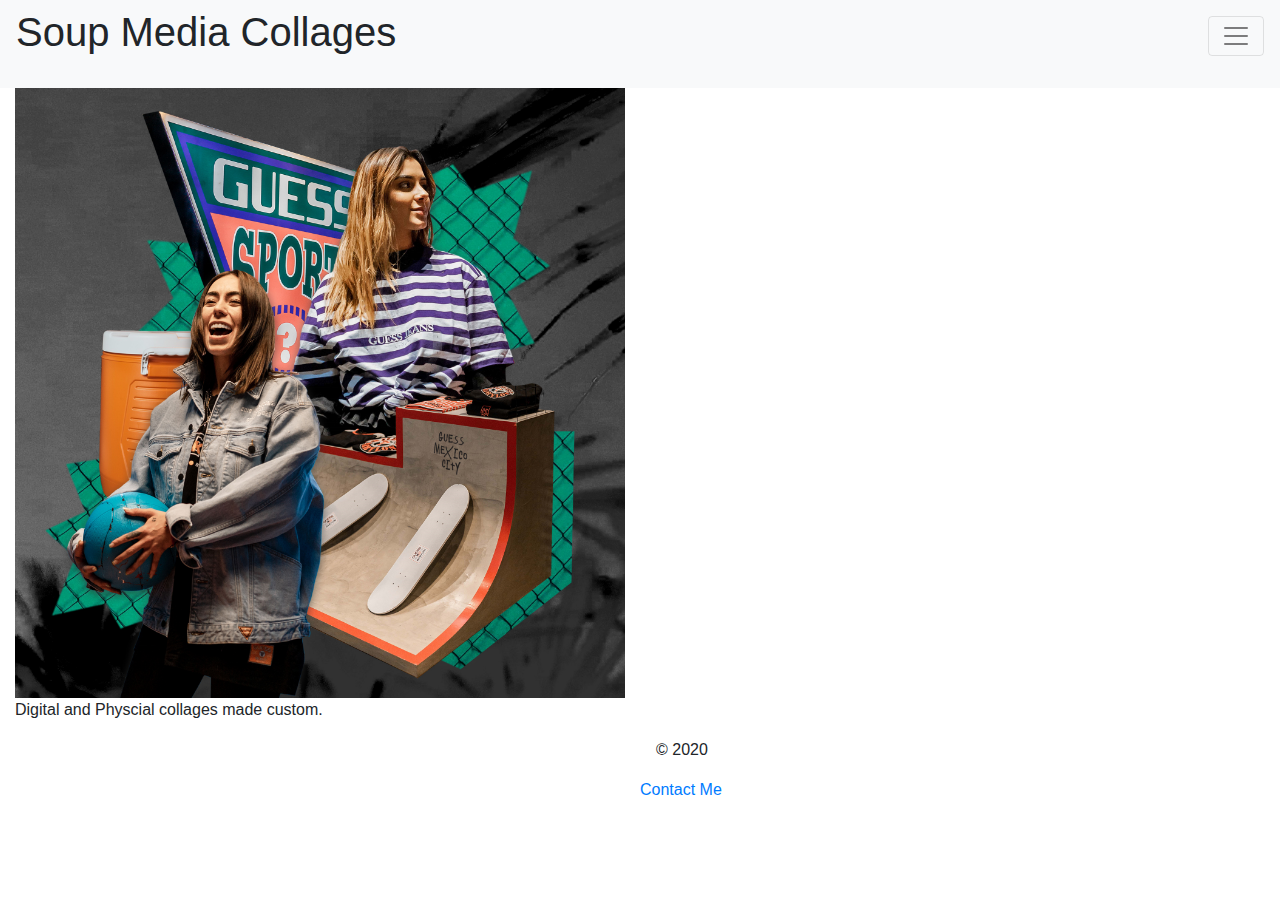
==== index.html @ dc1bd800 "Initial commit" ====
<!doctype html>
<html lang="en">
  <head>
    <!-- Required meta tags -->
    <meta charset="utf-8">
    <meta name="viewport" content="width=device-width, initial-scale=1, shrink-to-fit=no">

    <!-- Bootstrap CSS -->
    <link rel="stylesheet" href="https://stackpath.bootstrapcdn.com/bootstrap/4.3.1/css/bootstrap.min.css" integrity="sha384-ggOyR0iXCbMQv3Xipma34MD+dH/1fQ784/j6cY/iJTQUOhcWr7x9JvoRxT2MZw1T" crossorigin="anonymous">
      <link href="styles/styelsheet.css" rel="stylesheet" type="text/css">

    <title>Nav Bar Boostrap</title>
  </head>
  <body>
   <header class="navbar navbar-md navbar-light bg-light ">
      
      <h1>Soup Media Collages</h1>
      
       <button class="navbar-toggler  navbar-light position- right" type="button" data-toggle="collapse" data-target="#navbarSupportedContent" aria-controls="navbarSupportedContent" aria-expanded="false" aria-label="Toggle navigation">
      <span class="navbar-toggler-icon"></span>
            </button>
       
       </header>
      
      
      <nav class="navbar navbar-md navbar-light bg-light">
         
         
  <div class="container-fluid">
      
    <div class="navbar-header">
        
    
      
    </div>
      
            <div class="collapse navbar-collapse" id="navbarSupportedContent">
    
     
          
           <ul class="navbar-nav mr-auto">
               
      <li class="active"><a href="#">Home</a></li>
        
        
       <li class="nav-item"><a class="nav-link" href="#">About</a></li>
        
        
       <li class="nav-item"><a class="nav-link" href="#">Projects</a></li>
        
        
       <li class="nav-item "><a class="nav-link" href="#">Contact</a></li>
    </ul>
  </div>
          </div>
</nav>
      <main>
            <div class="col-md-6">
                <img class= "img-fluid "src="Guesscollagesqaurebandw.jpg" />
                
           </div>
          <div class="col-md-6">
              
              <p class="pl-3 pl-md-0 pr-3">Digital and Physcial collages made custom. 
              </p>
           </div>
         </main>
      <footer class="row">
          <div class="col-md-6"></div>
          
          <div>
              <p class="text-center text-md-left pl-md-3">&copy; 2020</p>
              
              <p class="text-center text-md-right pr-md-3"><a href="Contact.html"> Contact Me</a>
              </p>
          
          </div>
      
      
      </footer>
      
      
      

  
    <script src="https://code.jquery.com/jquery-3.3.1.slim.min.js" integrity="sha384-q8i/X+965DzO0rT7abK41JStQIAqVgRVzpbzo5smXKp4YfRvH+8abtTE1Pi6jizo" crossorigin="anonymous"></script>
    <script src="https://cdnjs.cloudflare.com/ajax/libs/popper.js/1.14.7/umd/popper.min.js" integrity="sha384-UO2eT0CpHqdSJQ6hJty5KVphtPhzWj9WO1clHTMGa3JDZwrnQq4sF86dIHNDz0W1" crossorigin="anonymous"></script>
    <script src="https://stackpath.bootstrapcdn.com/bootstrap/4.3.1/js/bootstrap.min.js" integrity="sha384-JjSmVgyd0p3pXB1rRibZUAYoIIy6OrQ6VrjIEaFf/nJGzIxFDsf4x0xIM+B07jRM" crossorigin="anonymous"></script>
  </body>
</html>
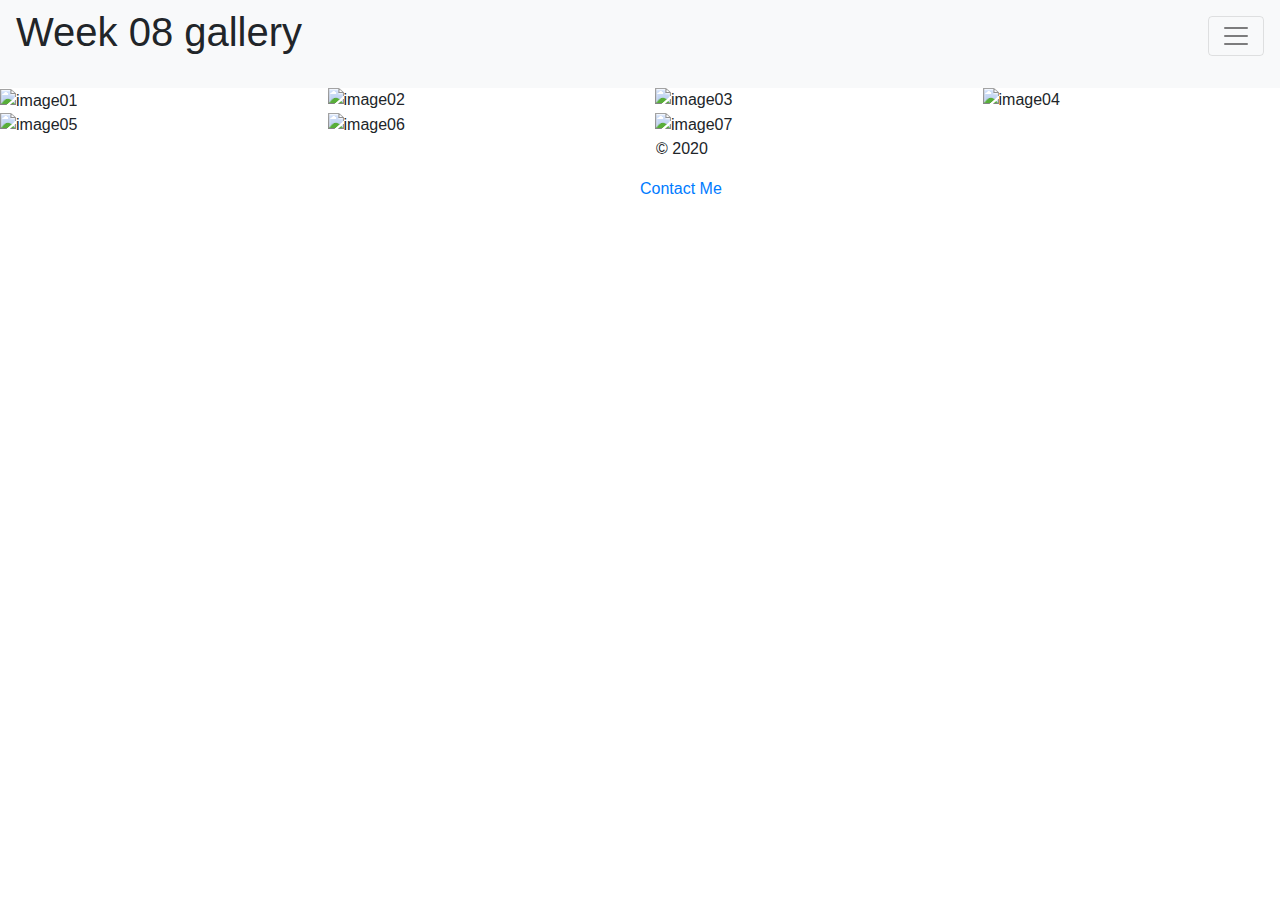
==== commit 563004d8: "commit" ====
--- a/index.html
+++ b/index.html
@@ -9,12 +9,12 @@
     <link rel="stylesheet" href="https://stackpath.bootstrapcdn.com/bootstrap/4.3.1/css/bootstrap.min.css" integrity="sha384-ggOyR0iXCbMQv3Xipma34MD+dH/1fQ784/j6cY/iJTQUOhcWr7x9JvoRxT2MZw1T" crossorigin="anonymous">
       <link href="styles/styelsheet.css" rel="stylesheet" type="text/css">
 
-    <title>Nav Bar Boostrap</title>
+    <title>Gallery Boostrap</title>
   </head>
   <body>
    <header class="navbar navbar-md navbar-light bg-light ">
       
-      <h1>Soup Media Collages</h1>
+      <h1>Week 08 gallery</h1>
       
        <button class="navbar-toggler  navbar-light position- right" type="button" data-toggle="collapse" data-target="#navbarSupportedContent" aria-controls="navbarSupportedContent" aria-expanded="false" aria-label="Toggle navigation">
       <span class="navbar-toggler-icon"></span>
@@ -38,7 +38,7 @@
     
      
           
-           <ul class="navbar-nav mr-auto">
+           <ul class="navbar-nav mr-auto ">
                
       <li class="active"><a href="#">Home</a></li>
         
@@ -53,18 +53,130 @@
     </ul>
   </div>
           </div>
+      
 </nav>
+          
+          
+          
       <main>
-            <div class="col-md-6">
-                <img class= "img-fluid "src="Guesscollagesqaurebandw.jpg" />
-                
-           </div>
-          <div class="col-md-6">
-              
-              <p class="pl-3 pl-md-0 pr-3">Digital and Physcial collages made custom. 
-              </p>
-           </div>
+          
+          
+        <div class="row" id="gallery" data-toggle="modal" data-target="#exampleModal">
+            
+  <div class="col-12 col-sm-6 col-lg-3">
+    <img class="w-100" src="https://via.placeholder.com/600x400.png?text=one"  
+         alt="image01" data-target="#carouselExample" data-slide-to="0">
+  </div>
+        <div class="col-12 col-sm-6 col-lg-3">
+    <img class="d-block w-100" src="https://via.placeholder.com/600x400.png?text=two"  
+         alt="image02" data-target="#carouselExample" data-slide-to="1">
+  </div>
+        <div class="col-12 col-sm-6 col-lg-3">
+    <img class="d-block w-100"
+         src="https://via.placeholder.com/600x400.png?text=three"  
+         alt="image03" data-target="#carouselExample" data-slide-to="2">
+  </div>
+        <div class="col-12 col-sm-6 col-lg-3">
+    <img class="d-block w-100"
+         src="https://via.placeholder.com/600x400.png?text=four" 
+         alt="image04" data-target="#carouselExample" data-slide-to="3">
+  </div>
+        <div class="col-12 col-sm-6 col-lg-3">
+    <img class="d-block w-100"
+         src="https://via.placeholder.com/600x400.png?text=five"  
+         alt="image05" data-target="#carouselExample" data-slide-to="4">
+  </div>
+        <div class="col-12 col-sm-6 col-lg-3">
+    <img class="d-block w-100"
+         src="https://via.placeholder.com/600x400.png?text=six"  
+         alt="image06" data-target="#carouselExample" data-slide-to="5">
+  </div>
+        <div class="col-12 col-sm-6 col-lg-3">
+    <img class="d-block w-100"
+         src="https://via.placeholder.com/600x400.png?text=seven" 
+         alt="image07" data-target="#carouselExample" data-slide-to="6">
+  </div>
+          </div>
+        
+          
+                      <!-- Modal markup: https://getbootstrap.com/docs/4.4/components/modal/ -->
+            <div class="modal fade" id="exampleModal" tabindex="-1" role="dialog" aria-hidden="true">
+              <div class="modal-dialog" role="document">
+                <div class="modal-content">
+                  <div class="modal-header">
+                    <button type="button" class="close" data-dismiss="modal" aria-label="Close">
+                      <span aria-hidden="true">×</span>
+                    </button>
+                  </div>
+                  <div class="modal-body">
+
+                  <!-- Carousel markup goes here -->
+                        <div id="carouselExample" class="carousel slide" data-ride="carousel">
+          <div class="carousel-inner">
+            <div class="carousel-item active">
+                
+                
+                <img class="d-block w-100"
+         src="https://via.placeholder.com/600x400.png?text=one" 
+         alt="image01">
+            </div>
+              
+            <div class="carousel-item">
+                <img class="d-block w-100"
+         src="https://via.placeholder.com/600x400.png?text=two" 
+         alt="image02">
+            </div>
+              
+            <div class="carousel-item">
+                <img class="d-block w-100"
+         src="https://via.placeholder.com/600x400.png?text=three" 
+         alt="image03">
+            </div>
+            <div class="carousel-item">
+                
+                <img class="d-block w-100"
+         src="https://via.placeholder.com/600x400.png?text=four" 
+         alt="image04">
+            </div>
+              <div class="carousel-item">
+                 <img class="d-block w-100"
+         src="https://via.placeholder.com/600x400.png?text=five" 
+         alt="image05">
+            </div>
+                      <div class="carousel-item">      
+                               <img class="d-block w-100"
+         src="https://via.placeholder.com/600x400.png?text=six" 
+         alt="image06">
+            </div>
+                      <div class="carousel-item">
+                         <img class="d-block w-100"
+         src="https://via.placeholder.com/600x400.png?text=seven" 
+         alt="image07">
+            </div>
+              
+          </div>
+          <a class="carousel-control-prev" href="#carouselExample" role="button" data-slide="prev">
+            <span class="carousel-control-prev-icon" aria-hidden="true"></span>
+            <span class="sr-only">Previous</span>
+          </a>
+          <a class="carousel-control-next" href="#carouselExample" role="button" data-slide="next">
+            <span class="carousel-control-next-icon" aria-hidden="true"></span>
+            <span class="sr-only">Next</span>
+          </a>
+        </div>
+      </div>
+
+                  <div class="modal-footer">
+                    <button type="button" class="btn btn-secondary" data-dismiss="modal">Close</button>
+                  </div>
+                </div>
+              </div>
+            </div>
+                
          </main>
+          
+          
+          
       <footer class="row">
           <div class="col-md-6"></div>
           
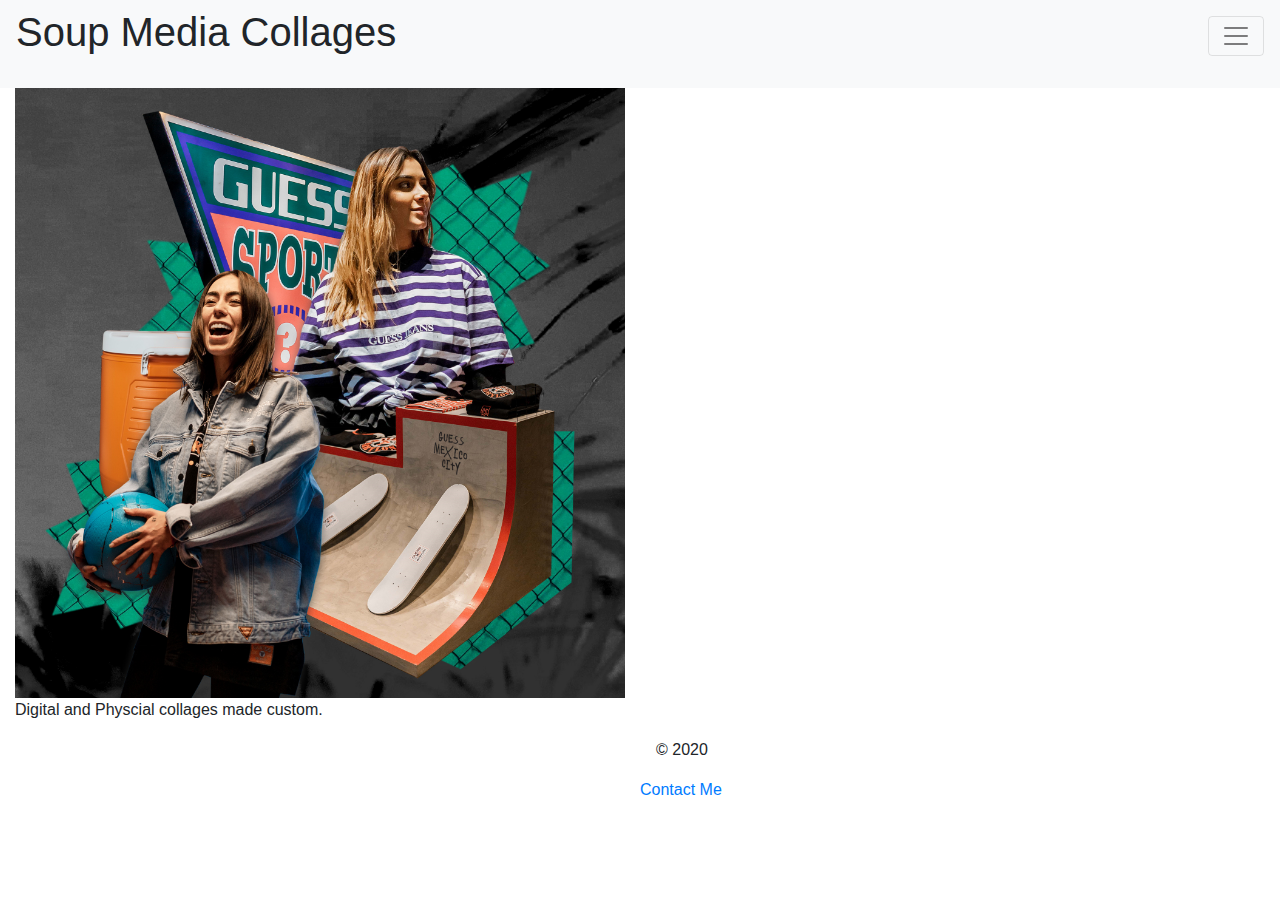
==== commit ca6965a6: "another commit" ====
--- a/index.html
+++ b/index.html
@@ -9,12 +9,12 @@
     <link rel="stylesheet" href="https://stackpath.bootstrapcdn.com/bootstrap/4.3.1/css/bootstrap.min.css" integrity="sha384-ggOyR0iXCbMQv3Xipma34MD+dH/1fQ784/j6cY/iJTQUOhcWr7x9JvoRxT2MZw1T" crossorigin="anonymous">
       <link href="styles/styelsheet.css" rel="stylesheet" type="text/css">
 
-    <title>Gallery Boostrap</title>
+    <title>Nav Bar Boostrap</title>
   </head>
   <body>
    <header class="navbar navbar-md navbar-light bg-light ">
       
-      <h1>Week 08 gallery</h1>
+      <h1>Soup Media Collages</h1>
       
        <button class="navbar-toggler  navbar-light position- right" type="button" data-toggle="collapse" data-target="#navbarSupportedContent" aria-controls="navbarSupportedContent" aria-expanded="false" aria-label="Toggle navigation">
       <span class="navbar-toggler-icon"></span>
@@ -52,131 +52,18 @@
        <li class="nav-item "><a class="nav-link" href="#">Contact</a></li>
     </ul>
   </div>
-          </div>
-      
 </nav>
-          
-          
-          
       <main>
-          
-          
-        <div class="row" id="gallery" data-toggle="modal" data-target="#exampleModal">
-            
-  <div class="col-12 col-sm-6 col-lg-3">
-    <img class="w-100" src="https://via.placeholder.com/600x400.png?text=one"  
-         alt="image01" data-target="#carouselExample" data-slide-to="0">
-  </div>
-        <div class="col-12 col-sm-6 col-lg-3">
-    <img class="d-block w-100" src="https://via.placeholder.com/600x400.png?text=two"  
-         alt="image02" data-target="#carouselExample" data-slide-to="1">
-  </div>
-        <div class="col-12 col-sm-6 col-lg-3">
-    <img class="d-block w-100"
-         src="https://via.placeholder.com/600x400.png?text=three"  
-         alt="image03" data-target="#carouselExample" data-slide-to="2">
-  </div>
-        <div class="col-12 col-sm-6 col-lg-3">
-    <img class="d-block w-100"
-         src="https://via.placeholder.com/600x400.png?text=four" 
-         alt="image04" data-target="#carouselExample" data-slide-to="3">
-  </div>
-        <div class="col-12 col-sm-6 col-lg-3">
-    <img class="d-block w-100"
-         src="https://via.placeholder.com/600x400.png?text=five"  
-         alt="image05" data-target="#carouselExample" data-slide-to="4">
-  </div>
-        <div class="col-12 col-sm-6 col-lg-3">
-    <img class="d-block w-100"
-         src="https://via.placeholder.com/600x400.png?text=six"  
-         alt="image06" data-target="#carouselExample" data-slide-to="5">
-  </div>
-        <div class="col-12 col-sm-6 col-lg-3">
-    <img class="d-block w-100"
-         src="https://via.placeholder.com/600x400.png?text=seven" 
-         alt="image07" data-target="#carouselExample" data-slide-to="6">
-  </div>
-          </div>
-        
-          
-                      <!-- Modal markup: https://getbootstrap.com/docs/4.4/components/modal/ -->
-            <div class="modal fade" id="exampleModal" tabindex="-1" role="dialog" aria-hidden="true">
-              <div class="modal-dialog" role="document">
-                <div class="modal-content">
-                  <div class="modal-header">
-                    <button type="button" class="close" data-dismiss="modal" aria-label="Close">
-                      <span aria-hidden="true">×</span>
-                    </button>
-                  </div>
-                  <div class="modal-body">
-
-                  <!-- Carousel markup goes here -->
-                        <div id="carouselExample" class="carousel slide" data-ride="carousel">
-          <div class="carousel-inner">
-            <div class="carousel-item active">
+            <div class="col-md-6">
+                <img class= "img-fluid "src="Guesscollagesqaurebandw.jpg" />
                 
-                
-                <img class="d-block w-100"
-         src="https://via.placeholder.com/600x400.png?text=one" 
-         alt="image01">
-            </div>
+           </div>
+          <div class="col-md-6">
               
-            <div class="carousel-item">
-                <img class="d-block w-100"
-         src="https://via.placeholder.com/600x400.png?text=two" 
-         alt="image02">
-            </div>
-              
-            <div class="carousel-item">
-                <img class="d-block w-100"
-         src="https://via.placeholder.com/600x400.png?text=three" 
-         alt="image03">
-            </div>
-            <div class="carousel-item">
-                
-                <img class="d-block w-100"
-         src="https://via.placeholder.com/600x400.png?text=four" 
-         alt="image04">
-            </div>
-              <div class="carousel-item">
-                 <img class="d-block w-100"
-         src="https://via.placeholder.com/600x400.png?text=five" 
-         alt="image05">
-            </div>
-                      <div class="carousel-item">      
-                               <img class="d-block w-100"
-         src="https://via.placeholder.com/600x400.png?text=six" 
-         alt="image06">
-            </div>
-                      <div class="carousel-item">
-                         <img class="d-block w-100"
-         src="https://via.placeholder.com/600x400.png?text=seven" 
-         alt="image07">
-            </div>
-              
-          </div>
-          <a class="carousel-control-prev" href="#carouselExample" role="button" data-slide="prev">
-            <span class="carousel-control-prev-icon" aria-hidden="true"></span>
-            <span class="sr-only">Previous</span>
-          </a>
-          <a class="carousel-control-next" href="#carouselExample" role="button" data-slide="next">
-            <span class="carousel-control-next-icon" aria-hidden="true"></span>
-            <span class="sr-only">Next</span>
-          </a>
-        </div>
-      </div>
-
-                  <div class="modal-footer">
-                    <button type="button" class="btn btn-secondary" data-dismiss="modal">Close</button>
-                  </div>
-                </div>
-              </div>
-            </div>
-                
+              <p class="pl-3 pl-md-0 pr-3">Digital and Physcial collages made custom. 
+              </p>
+           </div>
          </main>
-          
-          
-          
       <footer class="row">
           <div class="col-md-6"></div>
           
